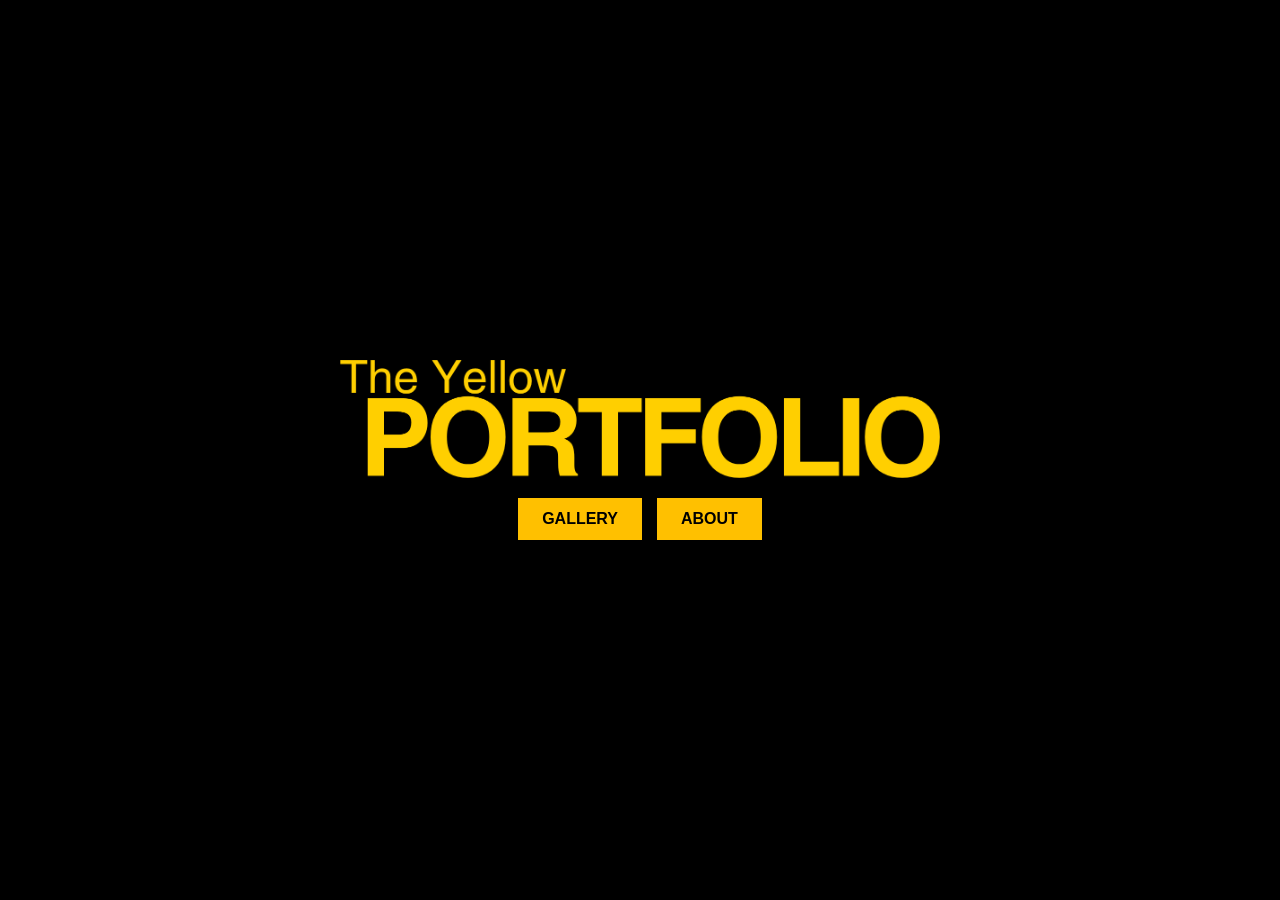
==== index.html @ 359d038d "Added upgraded files" ====
<!DOCTYPE html>
<html lang="en">
<!-- 
	Creator: Jophiel Theo Rodriguez
	Date: 27/06/2026
 -->

<head>
    <title>The Yellow Portfolio</title>
    <meta charset="utf-8">
    <meta name="viewport" content="width=device-width, initial-scale=1.0">
    <link rel="stylesheet" href="css/style.css">
    <link rel="stylesheet" href="css/home.css">
</head>
<body>
    <div class="home-wrapper">
        <header class="home-header">
            <img src="assets/images/ui/typTitle.png" alt="Title Graphic">
        </header>
        <div class="button-group home-buttons">
            <a href="gallery.html" class="btn-link">
                <button class="yellow-btn">Gallery</button>
            </a> 
            <a href="about.html" class="btn-link">
                <button class="yellow-btn">About</button>
            </a>
        </div>
    </div>
</body>
</html>
---- css/style.css ----
body {
  background-color: #000000 !important;
  color: #ffffff !important;
  font-family: Arial, sans-serif;
  margin: 0;
  padding: 5% 4%;
  display: flex;
  justify-content: center;
  align-items: center;
  min-height: 100vh;
  box-sizing: border-box;
  position: relative;
}

/* Standard text formatting */
h1 {
  color: #FFC000;
  font-size: 2.8rem;
  font-weight: bold;
  margin-top: 0;
  margin-bottom: 20px;
  text-transform: uppercase;
}

p {
  color: #E5E5E5 !important;
  font-size: 1.1rem;
  line-height: 1.6;
  margin-bottom: 30px;
  white-space: pre-line;
}

a {
  color: #0066CC;
  text-decoration: underline;
  font-size: 1.1rem;
}

/* Project pages layout */
.split {
  display: flex;
  flex-direction: row;
  justify-content: space-between;
  align-items: center;
  gap: 60px;
  width: 90%;
  max-width: 1400px;
  margin: 0 auto;
}

.display {
  flex: 1.2;
  width: 100%;
  position: relative;
}

.display img {
  display: block;
  width: 100%;
  height: auto;
  border: none;
}

.display iframe {
  position: absolute;
  top: 0;
  left: 0;
  width: 100%;
  height: 100%;
  aspect-ratio: 16 / 9;
  border: none;
}

.text {
  flex: 1.1; 
  display: flex;
  flex-direction: column;
  justify-content: flex-start;
}

.returnLink {
  position: absolute;
  top: 24px;
  left: 24px;
  color: #FFA500;
  text-decoration: none;
  font-weight: bold;
  letter-spacing: 0.5px;
}

.returnLink:hover {
  text-decoration: underline;
}

/* Page decor */
.decor01 {
  position: absolute;
  bottom: 10%;
  left: 50%;
  transform: translateX(-50%);
  display: block;
  width: 400px;
  max-width: 1200px;
  height: auto;
  pointer-events: none;
  z-index: 1;
}

.yellow-line {
  position: relative;
  width: 100%;
  height: 4px;
  background-color: #FFC000;
  margin: 10px 0;
}

.yellow-line::before,
.yellow-line::after {
  content: '';
  position: absolute;
  top: -4px;
  width: 12px;
  height: 12px;
  background-color: #FFC000;
}

.yellow-line::before { left: 0; }
.yellow-line::after { right: 0; }

/* YouTube embeds */
.modal {
  display: none;
  position: fixed;
  top: 0;
  left: 0;
  width: 100%;
  height: 100%;
  background-color: rgba(0, 0, 0, 0.85);
  z-index: 1000;
  justify-content: center;
  align-items: center;
}

.modal-content {
  position: relative;
  width: 90%;
  max-width: 800px;
  background: #FFC000;
  padding: 6px;
  display: flex;
  flex-direction: column;
  box-shadow: 0 10px 30px rgba(0, 0, 0, 0.5);
}

/* Gallery layout */
.gallery-container {
  width: 90%;
  max-width: 1400px; 
  margin: 0 auto;
  display: flex;
  flex-direction: column;
  align-items: center;
  gap: 20px;
}

.portfolio-grid {
  display: grid;
  grid-template-columns: repeat(12, 1fr);
  grid-auto-rows: 240px; 
  gap: 20px;
  width: 100%;
}

.work-grid {
  display: grid;
  grid-template-columns: repeat(12, 1fr);
  grid-auto-rows: 240px; 
  gap: 20px;
  width: 100%;
}

@media (min-width: 768px) {
  .work-grid.small-gallery {
    grid-template-columns: repeat(12, 1fr) !important; 
  }

  .work-grid.small-gallery .grid-item:nth-child(-n+4) {
    grid-column: span 3;
  }

  .work-grid.small-gallery .grid-item:nth-child(n+5) {
    grid-column: span 4;
  }
}

.grid-item {
  width: 100%;
  height: 100%;
  overflow: hidden;
  background-color: #111111;
  transition: transform 0.4s cubic-bezier(0.25, 1, 0.5, 1), 
              opacity 0.4s ease, 
              filter 0.4s ease;
}

.grid-item img {
  width: 100%;
  height: 100%;
  object-fit: cover;
  display: block;
}

/* Info modals */
#open-info-btn, #open-mini-gallery {
  background-color: #FFC000;
  color: #000000;
  border: none;
  font-family: Arial, sans-serif;
  font-size: 1rem;
  font-weight: bold;
  text-transform: uppercase;
  padding: 12px 24px;
  cursor: pointer;
  transition: background-color 0.2s ease;
}

#open-info-btn:hover, #open-mini-gallery:hover {
  background-color: #e0a800;
}

.info-overlay {
  position: fixed;
  top: 0;
  left: 0;
  width: 100%;
  height: 100%;
  background-color: rgba(0, 0, 0, 0.6); 
  backdrop-filter: blur(8px);
  -webkit-backdrop-filter: blur(8px);
  display: flex;
  justify-content: center;
  align-items: center;
  opacity: 0;
  pointer-events: none;
  transition: opacity 0.3s ease;
  z-index: 2000;
}

.info-overlay.is-visible {
  opacity: 1;
  pointer-events: auto;
}

.info-tab {
  background-color: #111111;
  border: 3px solid #FFC000;
  padding: 40px 30px 30px 30px;
  width: 90%;
  max-width: 480px;
  position: relative;
  box-sizing: border-box;
  transform: scale(0.85); 
  opacity: 0;
  transition: transform 0.3s cubic-bezier(0.34, 1.56, 0.64, 1), opacity 0.3s ease; 
}

.info-overlay.is-visible {
  opacity: 1;
  pointer-events: auto;
}

.info-overlay.is-visible .info-tab {
  transform: scale(1);
  opacity: 1;
}

.info-tab h2 {
  color: #FFC000;
  font-size: 1.8rem;
  margin-top: 0;
  margin-bottom: 20px;
  text-transform: uppercase;
}

.info-details p {
  color: #ffffff !important;
  font-size: 1rem;
  line-height: 1.6;
  margin-bottom: 15px;
  white-space: normal;
}

.info-details strong {
  color: #FFC000;
}

#close-info-btn {
  position: absolute;
  top: 10px;
  right: 15px;
  background: none;
  border: none;
  color: #FFC000;
  font-size: 32px;
  line-height: 1;
  cursor: pointer;
}

#close-info-btn:hover {
  color: #ffffff;
}

/* Buttons */
.button-group {
  display: flex;
  gap: 15px;
  align-self: flex-start;
}

.btn-link {
  text-decoration: none;
}

/* Project navigation */
a.nav-btn {
  position: fixed; /* Keeps arrows fixed on the left/right screen edges */
  top: 50%;
  transform: translateY(-50%);
  background: transparent;
  color: #FFC000 !important; /* Forces your core theme yellow */
  font-size: 5rem; /* Prominent size for high usability */
  font-family: Arial, sans-serif;
  text-decoration: none !important; /* Removes your default underline style */
  cursor: pointer;
  opacity: 0.5;
  transition: opacity 0.2s ease, transform 0.2s ease;
  z-index: 100; /* Layered right below modals, above your image split layout */
  padding: 20px;
}

/* Hard positioning rules for left/right edges */
.left-btn {
  left: 20px;
}

.right-btn {
  right: 20px;
}

/* Subtle mouse interaction effects */
a.nav-btn:hover {
  opacity: 1;
  transform: translateY(-50%) scale(1.15); /* Slightly pops out toward the user */
  text-decoration: none !important;
}

/* MOBILE AND TABLET OVERRIDE */
@media (max-width: 768px) {
  a.nav-btn {
    display: none !important;
  }
}
---- css/home.css ----
body {
  flex-direction: column !important;
  justify-content: center !important;
  align-items: center !important;
  padding: 0 !important;
}

.home-wrapper {
  display: flex;
  flex-direction: column;
  align-items: center;
  justify-content: center;
  width: 100%;
  max-width: 600px;
  margin: 0 auto;
  box-sizing: border-box;
}

.home-header img {
  display: block;
  width: 100%;
  height: auto;
  margin: 0 auto;
}

.home-buttons {
  justify-content: center !important;
  width: 100%;
  margin-top: 20px;
}

.yellow-btn {
  background-color: #FFC000;
  color: #000000;
  border: none;
  font-family: Arial, sans-serif;
  font-size: 1rem;
  font-weight: bold;
  text-transform: uppercase;
  padding: 12px 24px;
  cursor: pointer;
  transition: background-color 0.2s ease;
}

.yellow-btn:hover {
  background-color: #e0a800;
}
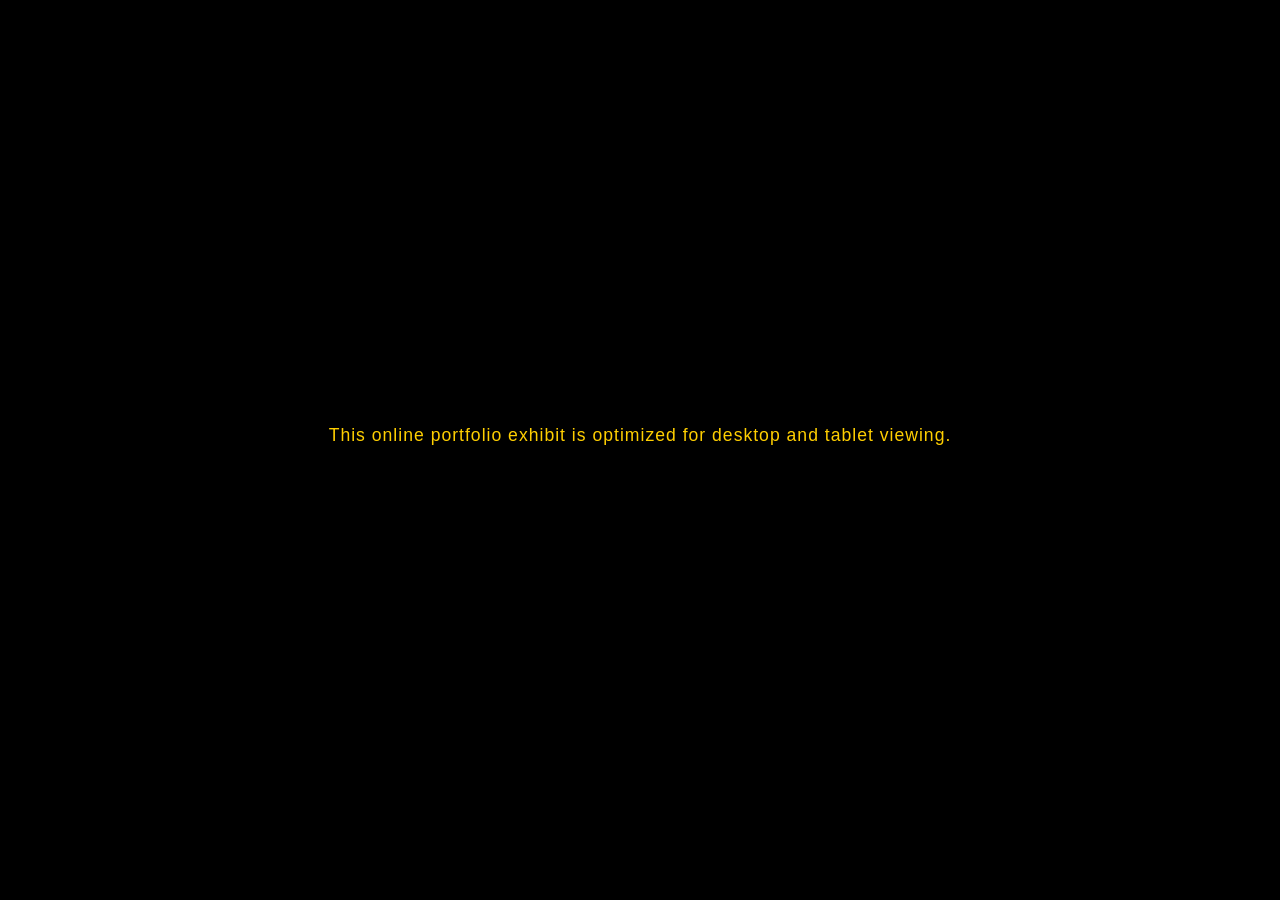
==== commit 8657b274: "Major update 1 - Added favicon for entire exhibit - Added logo watermark in curated items display a" ====
--- a/index.html
+++ b/index.html
@@ -11,20 +11,23 @@
     <meta name="viewport" content="width=device-width, initial-scale=1.0">
     <link rel="stylesheet" href="css/style.css">
     <link rel="stylesheet" href="css/home.css">
+    <link rel="icon" type="image/png" href="assets/images/ui/favicon.png">
+    <script src="js/disclaimer.js" defer></script>
 </head>
 <body>
-    <div class="home-wrapper">
+    <div id="desktop-disclaimer" class="disclaimer-overlay">
+        <p>This online portfolio exhibit is optimized for desktop and tablet viewing.</p>
+    </div>
+    <div class="home-wrapper main-content hidden">
         <header class="home-header">
             <img src="assets/images/ui/typTitle.png" alt="Title Graphic">
         </header>
-        <div class="button-group home-buttons">
-            <a href="gallery.html" class="btn-link">
-                <button class="yellow-btn">Gallery</button>
-            </a> 
-            <a href="about.html" class="btn-link">
-                <button class="yellow-btn">About</button>
-            </a>
-        </div>
+        <nav class="home-nav">
+            <a href="gallery.html" class="nav-link">GALLERY</a>
+            <span class="nav-separator">|</span>
+            <a href="about.html" class="nav-link">ABOUT</a>
+        </nav>
     </div>
+    <script src="disclaimer.js"></script>
 </body>
 </html>
--- a/css/style.css
+++ b/css/style.css
@@ -14,7 +14,7 @@
 
 /* Standard text formatting */
 h1 {
-  color: #FFC000;
+  color: #ffcf00;
   font-size: 2.8rem;
   font-weight: bold;
   margin-top: 0;
@@ -82,15 +82,21 @@
   position: absolute;
   top: 24px;
   left: 24px;
-  color: #FFA500;
-  text-decoration: none;
-  font-weight: bold;
-  letter-spacing: 0.5px;
+  color: #ffcf00 !important;
+  text-decoration: none !important;
+  font-size: 1.6rem;
+  font-weight: normal;
+  letter-spacing: 1px;
+  display: inline-block;
+  transition: transform 0.2s cubic-bezier(0.175, 0.885, 0.32, 1.275), color 0.3s ease;
 }
 
 .returnLink:hover {
-  text-decoration: underline;
-}
+  color: #ffe680 !important;
+  transform: scale(1.15);
+  text-decoration: none !important;
+}
+
 
 /* Page decor */
 .decor01 {
@@ -110,7 +116,7 @@
   position: relative;
   width: 100%;
   height: 4px;
-  background-color: #FFC000;
+  background-color: #ffcf00;
   margin: 10px 0;
 }
 
@@ -121,11 +127,25 @@
   top: -4px;
   width: 12px;
   height: 12px;
-  background-color: #FFC000;
+  background-color: #ffcf00;
 }
 
 .yellow-line::before { left: 0; }
 .yellow-line::after { right: 0; }
+
+.decor02 {
+  position: fixed;
+  bottom: -2%;
+  right: -2%;
+  width: 28vw;
+  max-width: 450px;
+  min-width: 250px;
+  height: auto;
+  opacity: 0.04;
+  pointer-events: none;
+  z-index: 0;
+  user-select: none;
+}
 
 /* YouTube embeds */
 .modal {
@@ -145,12 +165,14 @@
   position: relative;
   width: 90%;
   max-width: 800px;
-  background: #FFC000;
+  background: #ffcf00;
   padding: 6px;
   display: flex;
   flex-direction: column;
   box-shadow: 0 10px 30px rgba(0, 0, 0, 0.5);
 }
+
+/*Note: to be fixed -- will resemble the info modals more */
 
 /* Gallery layout */
 .gallery-container {
@@ -212,20 +234,39 @@
 
 /* Info modals */
 #open-info-btn, #open-mini-gallery {
-  background-color: #FFC000;
-  color: #000000;
-  border: none;
   font-family: Arial, sans-serif;
   font-size: 1rem;
   font-weight: bold;
   text-transform: uppercase;
   padding: 12px 24px;
   cursor: pointer;
-  transition: background-color 0.2s ease;
-}
-
-#open-info-btn:hover, #open-mini-gallery:hover {
-  background-color: #e0a800;
+  display: inline-block;
+  transition: transform 0.2s cubic-bezier(0.175, 0.885, 0.32, 1.275), background-color 0.2s ease, color 0.2s ease, border-color 0.2s ease;
+}
+
+#open-info-btn {
+  background-color: #ffcf00;
+  color: #000000;
+  border: none;
+}
+
+#open-info-btn:hover {
+  background-color: #ffe680;
+  transform: scale(1.05);
+}
+
+#open-mini-gallery {
+  background-color: #000000;
+  color: #ffcf00;
+  border: 2px solid #ffcf00;
+  padding: 10px 22px;
+}
+
+#open-mini-gallery:hover {
+  color: #ffe680;
+  border-color: #ffe680;
+  background-color: #000000;
+  transform: scale(1.05);
 }
 
 .info-overlay {
@@ -253,7 +294,7 @@
 
 .info-tab {
   background-color: #111111;
-  border: 3px solid #FFC000;
+  border: 3px solid #ffcf00;
   padding: 40px 30px 30px 30px;
   width: 90%;
   max-width: 480px;
@@ -275,7 +316,7 @@
 }
 
 .info-tab h2 {
-  color: #FFC000;
+  color: #ffcf00;
   font-size: 1.8rem;
   margin-top: 0;
   margin-bottom: 20px;
@@ -291,7 +332,7 @@
 }
 
 .info-details strong {
-  color: #FFC000;
+  color: #ffcf00;
 }
 
 #close-info-btn {
@@ -300,7 +341,7 @@
   right: 15px;
   background: none;
   border: none;
-  color: #FFC000;
+  color: #ffcf00;
   font-size: 32px;
   line-height: 1;
   cursor: pointer;
@@ -327,7 +368,7 @@
   top: 50%;
   transform: translateY(-50%);
   background: transparent;
-  color: #FFC000 !important; /* Forces your core theme yellow */
+  color: #ffcf00 !important; /* Forces your core theme yellow */
   font-size: 5rem; /* Prominent size for high usability */
   font-family: Arial, sans-serif;
   text-decoration: none !important; /* Removes your default underline style */
--- a/css/home.css
+++ b/css/home.css
@@ -1,8 +1,45 @@
+* {
+  margin: 0;
+  padding: 0;
+  box-sizing: border-box;
+}
+
 body {
+  background-color: #000000 !important;
+  min-height: 100vh;
+  display: flex !important;
   flex-direction: column !important;
   justify-content: center !important;
   align-items: center !important;
+  overflow: hidden;
+  font-family: Arial, sans-serif;
   padding: 0 !important;
+}
+
+.disclaimer-overlay {
+  position: fixed;
+  top: 0;
+  left: 0;
+  width: 100%;
+  height: 100%;
+  background-color: #000000;
+  display: flex;
+  justify-content: center;
+  align-items: center;
+  z-index: 9999;
+  transition: opacity 0.8s ease;
+}
+
+.disclaimer-overlay p {
+  color: #ffcf00 !important;
+  font-size: 1.1rem;
+  letter-spacing: 1px;
+  text-align: center;
+  padding: 0 20px;
+}
+
+.disclaimer-overlay.fade-out {
+  opacity: 0;
 }
 
 .home-wrapper {
@@ -13,7 +50,19 @@
   width: 100%;
   max-width: 600px;
   margin: 0 auto;
-  box-sizing: border-box;
+}
+
+.hidden {
+  opacity: 0;
+}
+
+.fade-in {
+  animation: smoothEntrance 1.2s forwards ease-out;
+}
+
+.home-header {
+  width: 100%;
+  margin-bottom: 25px;
 }
 
 .home-header img {
@@ -23,25 +72,61 @@
   margin: 0 auto;
 }
 
-.home-buttons {
-  justify-content: center !important;
+.home-nav {
+  display: flex;
+  align-items: center;
+  justify-content: center;
+  gap: 20px;
   width: 100%;
-  margin-top: 20px;
 }
 
-.yellow-btn {
-  background-color: #FFC000;
-  color: #000000;
-  border: none;
-  font-family: Arial, sans-serif;
-  font-size: 1rem;
-  font-weight: bold;
-  text-transform: uppercase;
-  padding: 12px 24px;
-  cursor: pointer;
-  transition: background-color 0.2s ease;
+.nav-link {
+  display: inline-block;
+  color: #ffcf00;
+  text-decoration: none !important;
+  font-size: 1.6rem;
+  font-weight: normal;
+  letter-spacing: 1px;
+  position: relative;
+  transition: transform 0.2s cubic-bezier(0.175, 0.885, 0.32, 1.275), color 0.3s ease;
 }
 
-.yellow-btn:hover {
-  background-color: #e0a800;
+.nav-separator {
+  color: #ffcf00;
+  font-size: 1.6rem;
+  user-select: none;
 }
+
+.nav-link::after {
+  content: '';
+  position: absolute;
+  width: 100%;
+  transform: scaleX(0);
+  height: 1px;
+  bottom: -4px;
+  left: 0;
+  background-color: #ffcf00;
+  transform-origin: bottom right;
+  transition: transform 0.3s cubic-bezier(0.25, 1, 0.5, 1);
+}
+
+.nav-link:hover::after {
+  transform: scaleX(1);
+  transform-origin: bottom left;
+}
+
+.nav-link:hover {
+  color: #ffe680;
+  transform: scale(1.15);
+}
+
+@keyframes smoothEntrance {
+  from {
+    opacity: 0;
+    transform: translateY(12px);
+  }
+  to {
+    opacity: 1;
+    transform: translateY(0);
+  }
+}
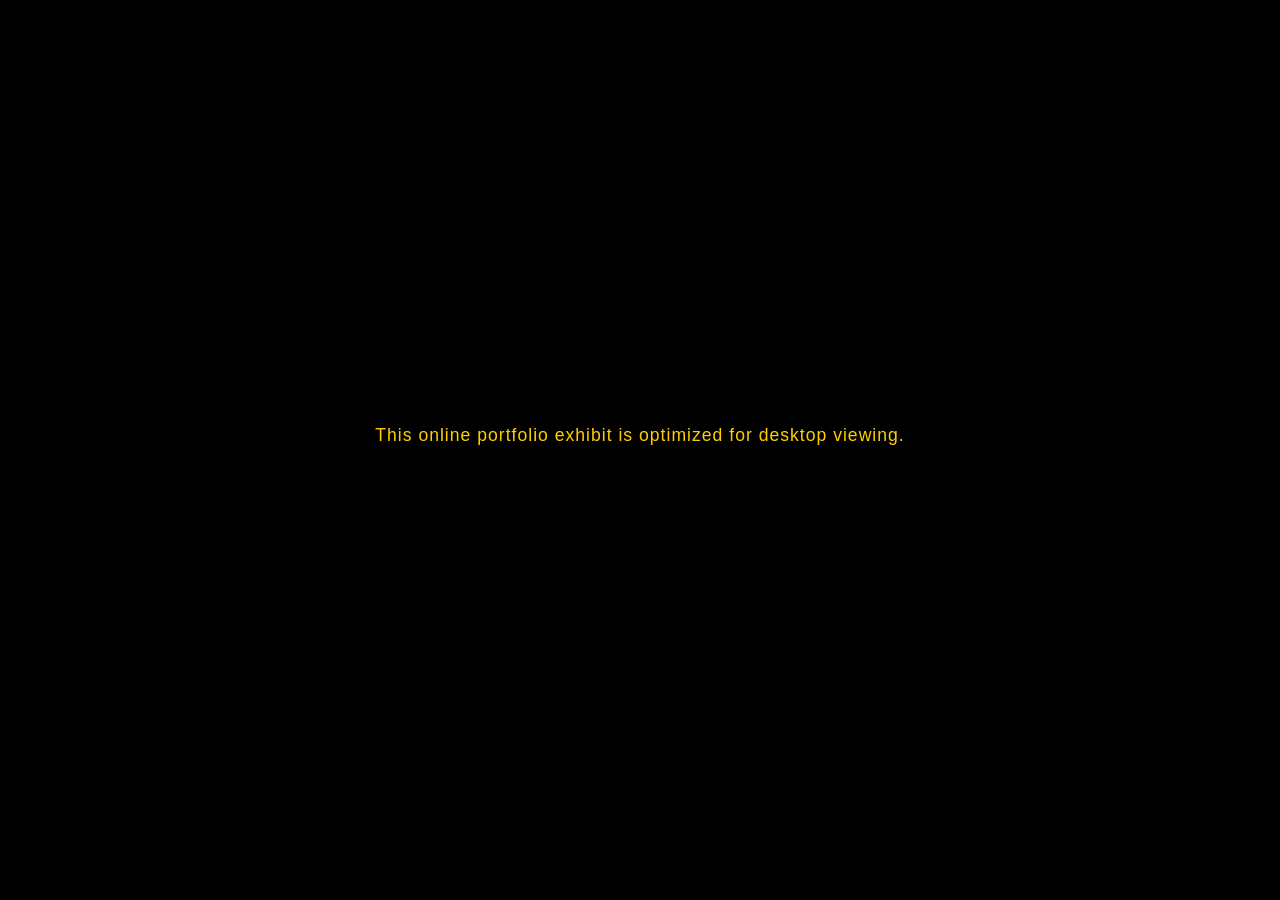
==== commit 4249a14f: "Hotfix 1 - Added hover interactions for gallery - Added img-modal.js and functions - Finally fixed" ====
--- a/index.html
+++ b/index.html
@@ -16,7 +16,7 @@
 </head>
 <body>
     <div id="desktop-disclaimer" class="disclaimer-overlay">
-        <p>This online portfolio exhibit is optimized for desktop and tablet viewing.</p>
+        <p>This online portfolio exhibit is optimized for desktop viewing.</p>
     </div>
     <div class="home-wrapper main-content hidden">
         <header class="home-header">
--- a/css/style.css
+++ b/css/style.css
@@ -155,24 +155,62 @@
   left: 0;
   width: 100%;
   height: 100%;
-  background-color: rgba(0, 0, 0, 0.85);
-  z-index: 1000;
+  background-color: rgba(0, 0, 0, 0.6); 
+  backdrop-filter: blur(8px);
+  -webkit-backdrop-filter: blur(8px);
+  z-index: 2000;
   justify-content: center;
   align-items: center;
+}
+
+.modal.is-visible {
+  display: flex !important;
 }
 
 .modal-content {
   position: relative;
+  background-color: #111111;
+  border: 3px solid #ffcf00;
+  padding: 40px;
   width: 90%;
-  max-width: 800px;
-  background: #ffcf00;
-  padding: 6px;
+  max-width: 1000px;
+  box-sizing: border-box;
   display: flex;
   flex-direction: column;
   box-shadow: 0 10px 30px rgba(0, 0, 0, 0.5);
 }
 
-/*Note: to be fixed -- will resemble the info modals more */
+.modal-content iframe {
+  width: 100%;
+  aspect-ratio: 16 / 9;
+  border: none;
+  display: block;
+}
+
+.modal-content h2 {
+  color: #ffcf00;
+  font-size: 1.8rem;
+  margin-top: 0;
+  margin-bottom: 20px;
+  text-transform: uppercase;
+}
+
+.modal-content .close-btn {
+  position: absolute;
+  top: 10px;
+  right: 15px;
+  background: none;
+  border: none;
+  color: #ffcf00;
+  font-size: 32px;
+  line-height: 1;
+  cursor: pointer;
+  transition: color 0.2s ease;
+}
+
+.modal-content .close-btn:hover {
+  color: #ffffff;
+}
 
 /* Gallery layout */
 .gallery-container {
@@ -189,7 +227,7 @@
   display: grid;
   grid-template-columns: repeat(12, 1fr);
   grid-auto-rows: 240px; 
-  gap: 20px;
+  gap: 12px;
   width: 100%;
 }
 
@@ -197,7 +235,7 @@
   display: grid;
   grid-template-columns: repeat(12, 1fr);
   grid-auto-rows: 240px; 
-  gap: 20px;
+  gap: 12px;
   width: 100%;
 }
 
@@ -215,14 +253,24 @@
   }
 }
 
+.portfolio-grid:hover .grid-item,
+.work-grid:hover .grid-item {
+  opacity: 0.4;
+  filter: blur(2px) brightness(0.6);
+}
+
 .grid-item {
   width: 100%;
   height: 100%;
   overflow: hidden;
   background-color: #111111;
-  transition: transform 0.4s cubic-bezier(0.25, 1, 0.5, 1), 
-              opacity 0.4s ease, 
-              filter 0.4s ease;
+  cursor: pointer;
+  position: relative;
+  z-index: 1;
+  transition: transform 0.3s cubic-bezier(0.175, 0.885, 0.32, 1.275), 
+              opacity 0.3s ease, 
+              filter 0.3s ease,
+              box-shadow 0.3s ease;
 }
 
 .grid-item img {
@@ -230,6 +278,15 @@
   height: 100%;
   object-fit: cover;
   display: block;
+}
+
+.portfolio-grid .grid-item:hover,
+.work-grid .grid-item:hover {
+  transform: scale(1.06);
+  opacity: 1 !important;
+  filter: blur(0) brightness(1.1) !important;
+  z-index: 10;
+  box-shadow: 0 12px 30px rgba(0, 0, 0, 0.7);
 }
 
 /* Info modals */
@@ -362,24 +419,22 @@
   text-decoration: none;
 }
 
-/* Project navigation */
 a.nav-btn {
-  position: fixed; /* Keeps arrows fixed on the left/right screen edges */
+  position: fixed;
   top: 50%;
   transform: translateY(-50%);
   background: transparent;
-  color: #ffcf00 !important; /* Forces your core theme yellow */
-  font-size: 5rem; /* Prominent size for high usability */
+  color: #ffcf00 !important;
+  font-size: 5rem;
   font-family: Arial, sans-serif;
-  text-decoration: none !important; /* Removes your default underline style */
+  text-decoration: none !important;
   cursor: pointer;
   opacity: 0.5;
   transition: opacity 0.2s ease, transform 0.2s ease;
-  z-index: 100; /* Layered right below modals, above your image split layout */
+  z-index: 100;
   padding: 20px;
 }
 
-/* Hard positioning rules for left/right edges */
 .left-btn {
   left: 20px;
 }
@@ -388,10 +443,9 @@
   right: 20px;
 }
 
-/* Subtle mouse interaction effects */
 a.nav-btn:hover {
   opacity: 1;
-  transform: translateY(-50%) scale(1.15); /* Slightly pops out toward the user */
+  transform: translateY(-50%) scale(1.15);
   text-decoration: none !important;
 }
 
@@ -401,3 +455,75 @@
     display: none !important;
   }
 }
+
+/* img-modal*/
+.image-modal-overlay {
+  position: fixed;
+  top: 0;
+  left: 0;
+  width: 100%;
+  height: 100%;
+  background-color: rgba(0, 0, 0, 0.7);
+  backdrop-filter: blur(10px);
+  -webkit-backdrop-filter: blur(10px);
+  z-index: 3000;
+  display: flex;
+  justify-content: center;
+  align-items: center;
+  opacity: 0;
+  pointer-events: none;
+  transition: opacity 0.3s ease;
+}
+
+.image-modal-overlay.is-visible {
+  opacity: 1;
+  pointer-events: auto;
+}
+
+.image-modal-viewport {
+  width: 90%;
+  height: 85%;
+  display: flex;
+  justify-content: center;
+  align-items: center;
+  overflow: hidden;
+}
+
+#modal-target-img {
+  max-width: 100%;
+  max-height: 100%;
+  object-fit: contain;
+  transform: scale(0.85);
+  opacity: 0;
+  transition: transform 0.3s cubic-bezier(0.34, 1.56, 0.64, 1), opacity 0.3s ease;
+  user-select: none;
+  -webkit-user-select: none;
+  -moz-user-select: none;
+  -ms-user-select: none;
+  -webkit-user-drag: none;
+  pointer-events: none;
+}
+
+.image-modal-overlay.is-visible #modal-target-img {
+  opacity: 1;
+  transform: scale(1);
+}
+
+#close-img-modal {
+  position: absolute;
+  top: 20px;
+  right: 25px;
+  background: none;
+  border: none;
+  color: #ffcf00;
+  font-size: 42px;
+  line-height: 1;
+  cursor: pointer;
+  z-index: 3100;
+  transition: transform 0.2s ease, color 0.2s ease;
+}
+
+#close-img-modal:hover {
+  color: #ffffff;
+  transform: scale(1.1);
+}
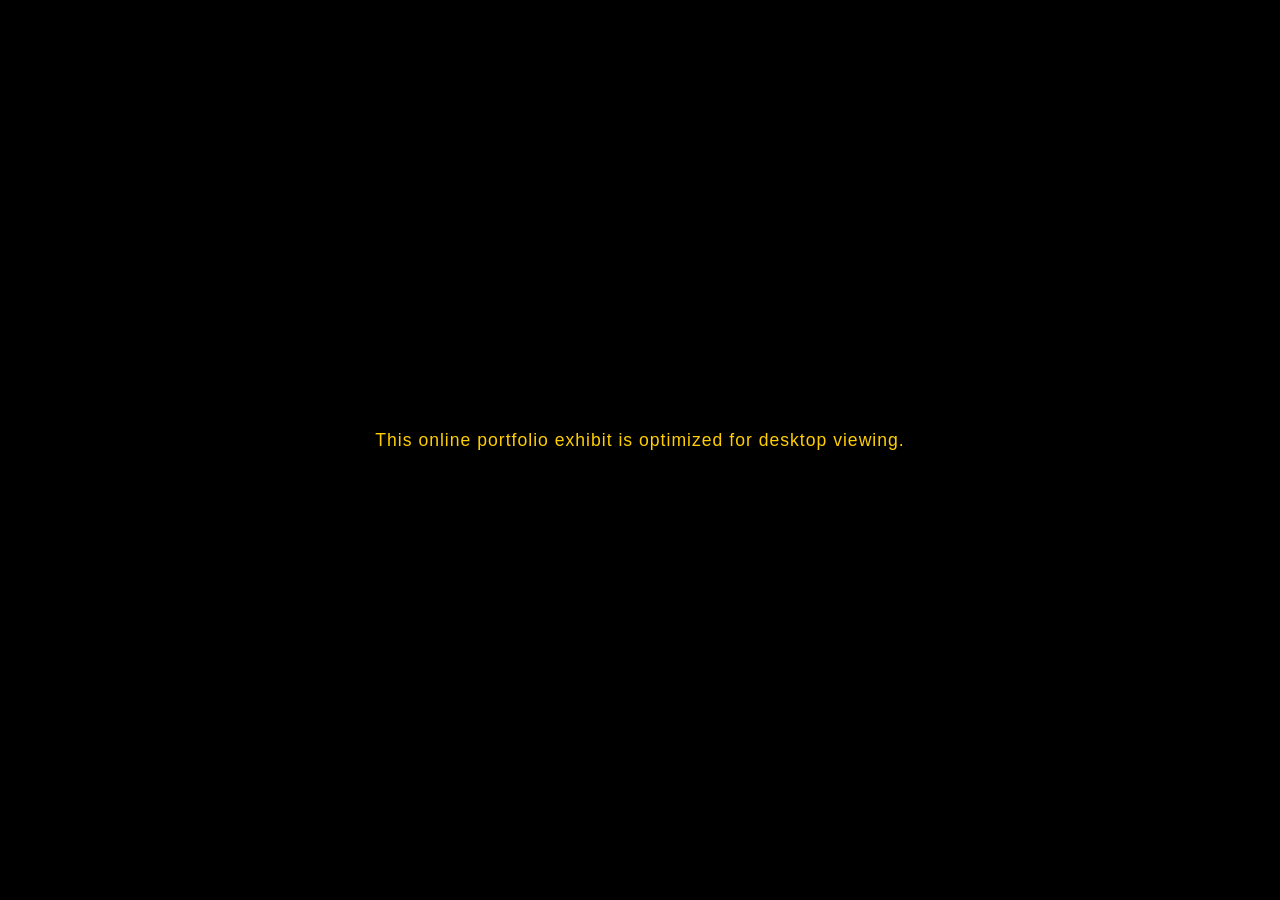
==== commit 9b2bc8b0: "Hotfix 2 Added contact details Also started to prepare for implementation of the intro page proper" ====
--- a/index.html
+++ b/index.html
@@ -23,7 +23,7 @@
             <img src="assets/images/ui/typTitle.png" alt="Title Graphic">
         </header>
         <nav class="home-nav">
-            <a href="gallery.html" class="nav-link">GALLERY</a>
+            <a href="gallery.html" class="nav-link">ENTER</a>
             <span class="nav-separator">|</span>
             <a href="about.html" class="nav-link">ABOUT</a>
         </nav>
--- a/css/style.css
+++ b/css/style.css
@@ -1,6 +1,6 @@
 body {
-  background-color: #000000 !important;
-  color: #ffffff !important;
+  background-color: #000000;
+  color: #ffffff;
   font-family: Arial, sans-serif;
   margin: 0;
   padding: 5% 4%;
@@ -18,15 +18,35 @@
   font-size: 2.8rem;
   font-weight: bold;
   margin-top: 0;
-  margin-bottom: 20px;
+  margin-bottom: 10px;
   text-transform: uppercase;
 }
 
+h2 {
+  text-align: center;
+}
+
+h3, h4 {
+  color: #ffcf00;
+  margin-top: 0;
+  margin-bottom: 15px;
+  text-transform: uppercase;
+}
+
+h3 {
+  font-size: 1.8rem;
+}
+
+h4 {
+  font-size: 1.4rem;
+}
+
 p {
-  color: #E5E5E5 !important;
+  color: #E5E5E5;
   font-size: 1.1rem;
   line-height: 1.6;
-  margin-bottom: 30px;
+  margin-top: 0;
+  margin-bottom: 20px;
   white-space: pre-line;
 }
 
@@ -36,6 +56,10 @@
   font-size: 1.1rem;
 }
 
+li {
+  margin: 0.4rem;
+}
+
 /* Project pages layout */
 .split {
   display: flex;
@@ -51,6 +75,7 @@
 .display {
   flex: 1.2;
   width: 100%;
+  aspect-ratio: 16 / 9; 
   position: relative;
 }
 
@@ -67,7 +92,6 @@
   left: 0;
   width: 100%;
   height: 100%;
-  aspect-ratio: 16 / 9;
   border: none;
 }
 
@@ -82,21 +106,27 @@
   position: absolute;
   top: 24px;
   left: 24px;
-  color: #ffcf00 !important;
-  text-decoration: none !important;
+  color: #ffcf00;
+  text-decoration: none;
   font-size: 1.6rem;
   font-weight: normal;
   letter-spacing: 1px;
   display: inline-block;
   transition: transform 0.2s cubic-bezier(0.175, 0.885, 0.32, 1.275), color 0.3s ease;
+  z-index: 10;
 }
 
 .returnLink:hover {
-  color: #ffe680 !important;
+  color: #ffe680;
   transform: scale(1.15);
-  text-decoration: none !important;
-}
-
+  text-decoration: none;
+}
+
+.workHeader {
+  display: flex;
+  align-items: baseline;
+  gap: 20px;
+}
 
 /* Page decor */
 .decor01 {
@@ -145,6 +175,17 @@
   pointer-events: none;
   z-index: 0;
   user-select: none;
+}
+
+/* Responsive Mobile Layout */
+@media (max-width: 768px) {
+  .split {
+    flex-direction: column;
+    gap: 30px;
+  }
+  body {
+    padding: 80px 20px 40px 20px; /* Prevents returnLink from covering text */
+  }
 }
 
 /* YouTube embeds */
@@ -449,13 +490,6 @@
   text-decoration: none !important;
 }
 
-/* MOBILE AND TABLET OVERRIDE */
-@media (max-width: 768px) {
-  a.nav-btn {
-    display: none !important;
-  }
-}
-
 /* img-modal*/
 .image-modal-overlay {
   position: fixed;
